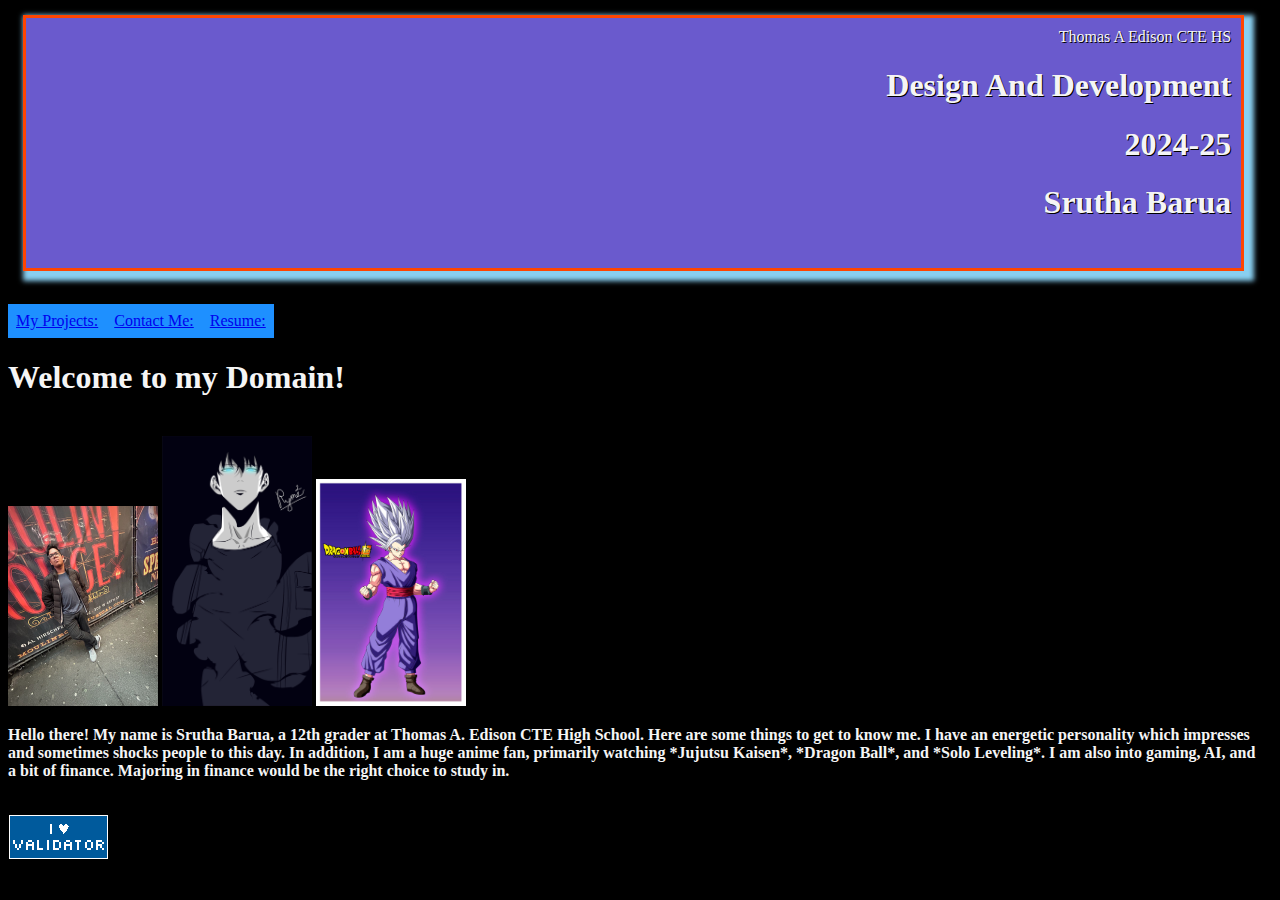
==== index.html @ b8df1344 "Update index.html" ====
<!DOCTYPE html>
<html lang="en">
  <head>
    <title>Srutha Barua's Senior Portfolio</title>
    <link href="style.css" rel="stylesheet" type="text/css">
  </head>
  <body style="background-color:black;">
    <div class="banner">Thomas A Edison CTE HS
      <h1>Design And Development</h1>
      <h1>2024-25</h1>
      <h1>Srutha Barua</h1>
    </div>
    <br>
    <nav class="navbar">
      <ul>
        <li><a href="myprojects.html">My Projects:</a></li>
        <li><a href="contactme.html">Contact Me:</a></li>
        <li><a href="Srutha-Barua-College-Resume-2.pdf">Resume:</a></li>
      </ul>
    </nav>
    <h1>Welcome to my Domain!</h1>
    <br>
    <img src="IMG_0758.jpg" style="width:150px;" alt="Personal photo"> 
    <img src="sung_jin_woo_by_rgagah18_ddpzei3-fullview.jpg" style="width:150px;" alt="Artwork of Sung Jin Woo">
    <img src="beast_gohan_dbssh_by_cdzdbzgoku_dfc3py8-fullview.jpg" id="logo" style="width:150px;" alt="Artwork of Beast Gohan"> 
    <p><b>Hello there! My name is Srutha Barua, a 12th grader at Thomas A. Edison CTE High School. Here are some things to get to know me. I have an energetic personality which impresses and sometimes shocks people to this day. In addition, I am a huge anime fan, primarily watching *Jujutsu Kaisen*, *Dragon Ball*, and *Solo Leveling*. I am also into gaming, AI, and a bit of finance. Majoring in finance would be the right choice to study in.</b></p>
    <br>
    <img src=I_heart_validator_lg.png>
  </body>
</html>
---- style.css ----
html{
  height: 99%;
  width: 99%;
  color: #f50000;
}
.banner{
  background-color: #6a5acd;
  margin: 15px;
  padding: 10px;
  border: 3px solid #FF4500;
  box-shadow: 5px 5px 5px 5px #89CFF0 ;
  outline:10px 10px red groove;
  text-transform: capitalize;
  text-shadow:1px 1px #000000;
  font-family:cursive;
  height:230px;
  text-align: right;
  text-size-adjust: 48px;
}
body{
  color: #F5F5F5;
  size: 40px;
}
ul {
  list-style-type: none;
  margin: 0;
  padding: 0;
  overflow: hidden;
}

li {
  float: left;
}

li a {
  display: block;
  padding: 8px;
  background-color: #1E90FF;
}
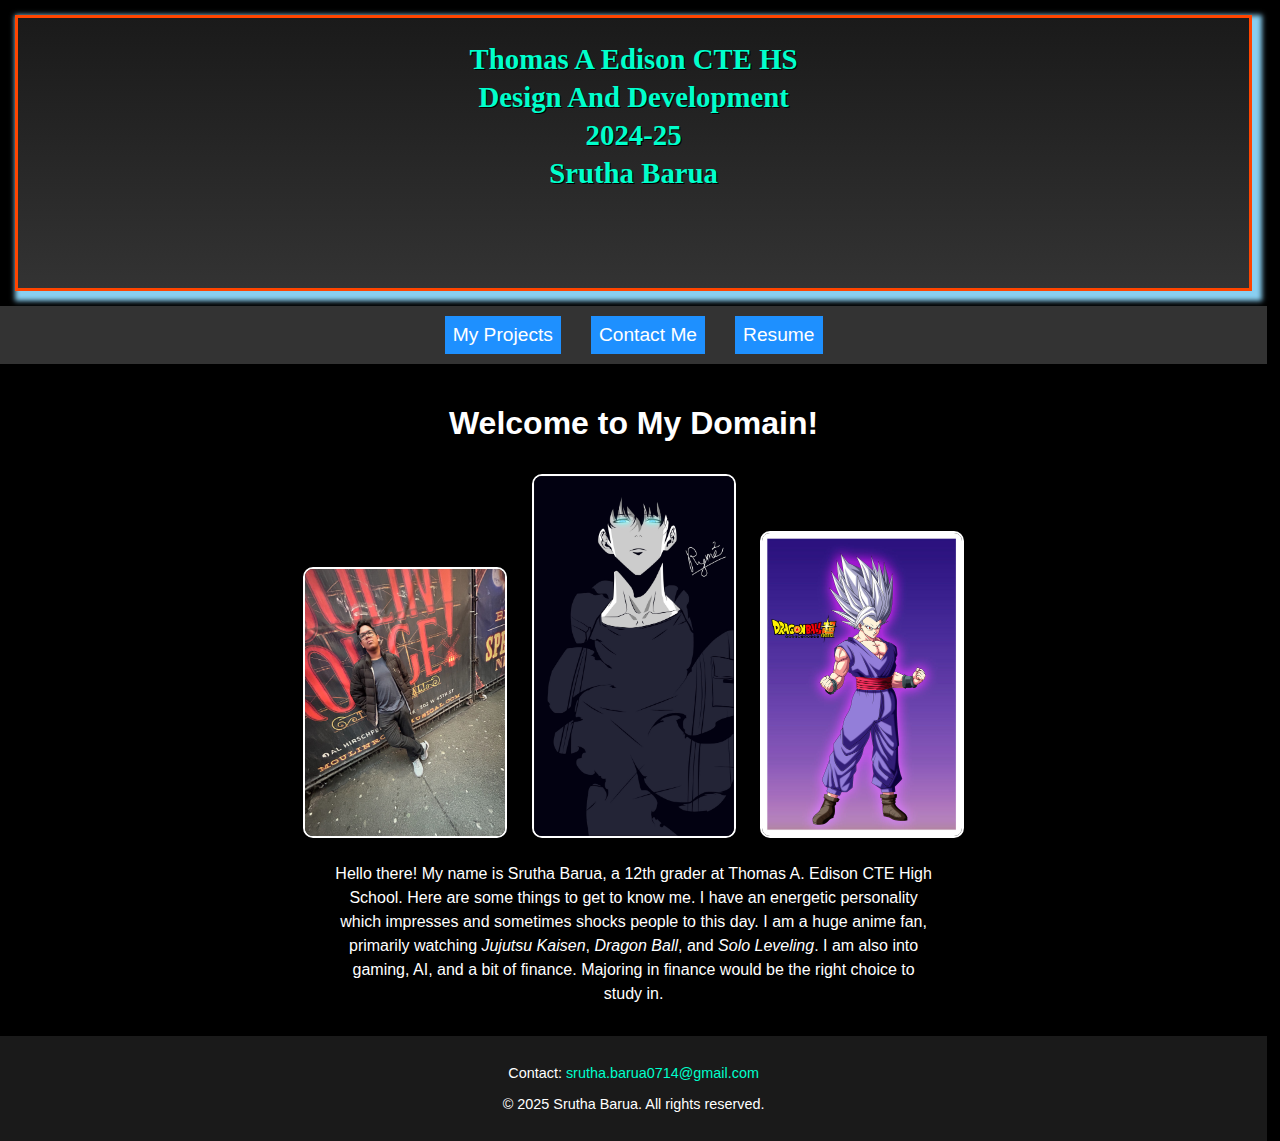
==== commit 3813b07d: "Update index.html" ====
--- a/index.html
+++ b/index.html
@@ -1,30 +1,148 @@
 <!DOCTYPE html>
 <html lang="en">
-  <head>
-    <title>Srutha Barua's Senior Portfolio</title>
-    <link href="style.css" rel="stylesheet" type="text/css">
-  </head>
-  <body style="background-color:black;">
-    <div class="banner">Thomas A Edison CTE HS
-      <h1>Design And Development</h1>
-      <h1>2024-25</h1>
-      <h1>Srutha Barua</h1>
-    </div>
-    <br>
-    <nav class="navbar">
-      <ul>
-        <li><a href="myprojects.html">My Projects:</a></li>
-        <li><a href="contactme.html">Contact Me:</a></li>
-        <li><a href="Srutha-Barua-College-Resume-2.pdf">Resume:</a></li>
-      </ul>
-    </nav>
-    <h1>Welcome to my Domain!</h1>
-    <br>
-    <img src="IMG_0758.jpg" style="width:150px;" alt="Personal photo"> 
-    <img src="sung_jin_woo_by_rgagah18_ddpzei3-fullview.jpg" style="width:150px;" alt="Artwork of Sung Jin Woo">
-    <img src="beast_gohan_dbssh_by_cdzdbzgoku_dfc3py8-fullview.jpg" id="logo" style="width:150px;" alt="Artwork of Beast Gohan"> 
-    <p><b>Hello there! My name is Srutha Barua, a 12th grader at Thomas A. Edison CTE High School. Here are some things to get to know me. I have an energetic personality which impresses and sometimes shocks people to this day. In addition, I am a huge anime fan, primarily watching *Jujutsu Kaisen*, *Dragon Ball*, and *Solo Leveling*. I am also into gaming, AI, and a bit of finance. Majoring in finance would be the right choice to study in.</b></p>
-    <br>
-    <img src=I_heart_validator_lg.png>
-  </body>
+<head>
+  <meta charset="UTF-8">
+  <meta name="viewport" content="width=device-width, initial-scale=1.0">
+  <title>Srutha Barua's Senior Portfolio</title>
+  <link href="style.css" rel="stylesheet" type="text/css">
+  <style>
+    /* General Styling */
+    body {
+      background-color: black;
+      color: white;
+      font-family: Arial, sans-serif;
+      margin: 0;
+      padding: 0;
+    }
+
+    /* Banner Section */
+    .banner {
+      text-align: center;
+      padding: 20px;
+      background: linear-gradient(to bottom, #1a1a1a, #333333);
+      color: #00ffcc;
+    }
+    .banner h1 {
+      margin: 5px;
+      font-size: 1.8rem;
+    }
+
+    /* Navbar Styling */
+    .navbar ul {
+      list-style-type: none;
+      padding: 10px 0;
+      margin: 0;
+      background-color: #333333;
+      display: flex;
+      justify-content: center;
+    }
+    .navbar ul li {
+      margin: 0 15px;
+    }
+    .navbar ul li a {
+      color: white;
+      text-decoration: none;
+      font-size: 1.2rem;
+      transition: color 0.3s ease;
+    }
+    .navbar ul li a:hover {
+      color: #00ffcc;
+    }
+
+    /* Main Content */
+    .main-content {
+      text-align: center;
+      padding: 20px;
+    }
+    .main-content img {
+      width: 200px;
+      height: auto;
+      margin: 10px;
+      border: 2px solid white;
+      border-radius: 10px;
+      transition: transform 0.3s ease;
+    }
+    .main-content img:hover {
+      transform: scale(1.1);
+    }
+    .main-content p {
+      font-size: 1rem;
+      line-height: 1.5;
+      max-width: 600px;
+      margin: 10px auto;
+    }
+
+    /* Footer Section */
+    footer {
+      background-color: #1a1a1a;
+      color: white;
+      text-align: center;
+      padding: 15px 0;
+      font-size: 0.9rem;
+    }
+    footer a {
+      color: #00ffcc;
+      text-decoration: none;
+    }
+    footer a:hover {
+      text-decoration: underline;
+    }
+
+    /* Responsive Design */
+    @media screen and (max-width: 600px) {
+      .navbar ul {
+        flex-direction: column;
+      }
+      .navbar ul li {
+        margin: 10px 0;
+      }
+      .main-content img {
+        width: 150px;
+      }
+      .banner h1 {
+        font-size: 1.5rem;
+      }
+    }
+  </style>
+</head>
+<body>
+  <!-- Banner Section -->
+  <div class="banner">
+    <h1>Thomas A Edison CTE HS</h1>
+    <h1>Design And Development</h1>
+    <h1>2024-25</h1>
+    <h1>Srutha Barua</h1>
+  </div>
+
+  <!-- Navbar Section -->
+  <nav class="navbar">
+    <ul>
+      <li><a href="myprojects.html">My Projects</a></li>
+      <li><a href="contactme.html">Contact Me</a></li>
+      <li><a href="Srutha-Barua-College-Resume-2.pdf" target="_blank">Resume</a></li>
+    </ul>
+  </nav>
+
+  <!-- Main Content Section -->
+  <div class="main-content">
+    <h1>Welcome to My Domain!</h1>
+    <img src="IMG_0758.jpg" alt="Personal photo">
+    <img src="sung_jin_woo_by_rgagah18_ddpzei3-fullview.jpg" alt="Artwork of Sung Jin Woo">
+    <img src="beast_gohan_dbssh_by_cdzdbzgoku_dfc3py8-fullview.jpg" alt="Artwork of Beast Gohan">
+    <p>
+      Hello there! My name is Srutha Barua, a 12th grader at Thomas A. Edison CTE High School.
+      Here are some things to get to know me. I have an energetic personality which impresses 
+      and sometimes shocks people to this day. I am a huge anime fan, primarily watching 
+      <em>Jujutsu Kaisen</em>, <em>Dragon Ball</em>, and <em>Solo Leveling</em>. 
+      I am also into gaming, AI, and a bit of finance. Majoring in finance would be the 
+      right choice to study in.
+    </p>
+  </div>
+
+  <!-- Footer Section -->
+  <footer>
+    <p>Contact: <a href="mailto:srutha.barua0714@gmail.com">srutha.barua0714@gmail.com</a></p>
+    <p>&copy; 2025 Srutha Barua. All rights reserved.</p>
+  </footer>
+</body>
 </html>
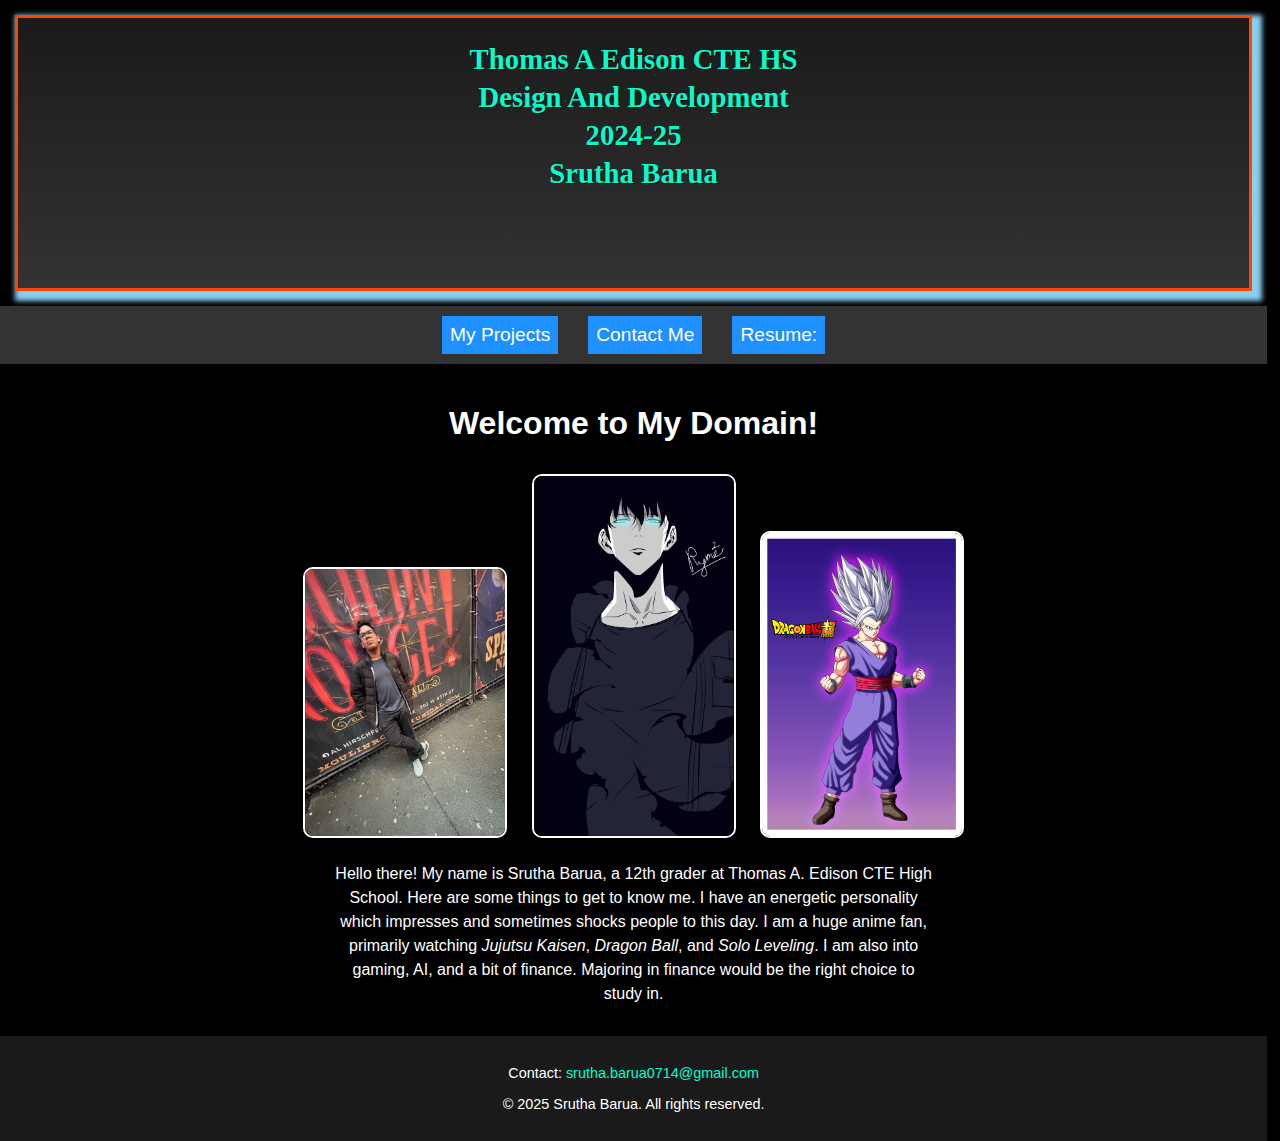
==== commit 6974f217: "Update index.html" ====
--- a/index.html
+++ b/index.html
@@ -119,7 +119,7 @@
     <ul>
       <li><a href="myprojects.html">My Projects</a></li>
       <li><a href="contactme.html">Contact Me</a></li>
-      <li><a href="Srutha-Barua-College-Resume-2.pdf" target="_blank">Resume</a></li>
+      <li><a href="Srutha%20Barua%20-%20College%20Resume%20(2).pdf" target="_blank">Resume:</a></li>
     </ul>
   </nav>
 
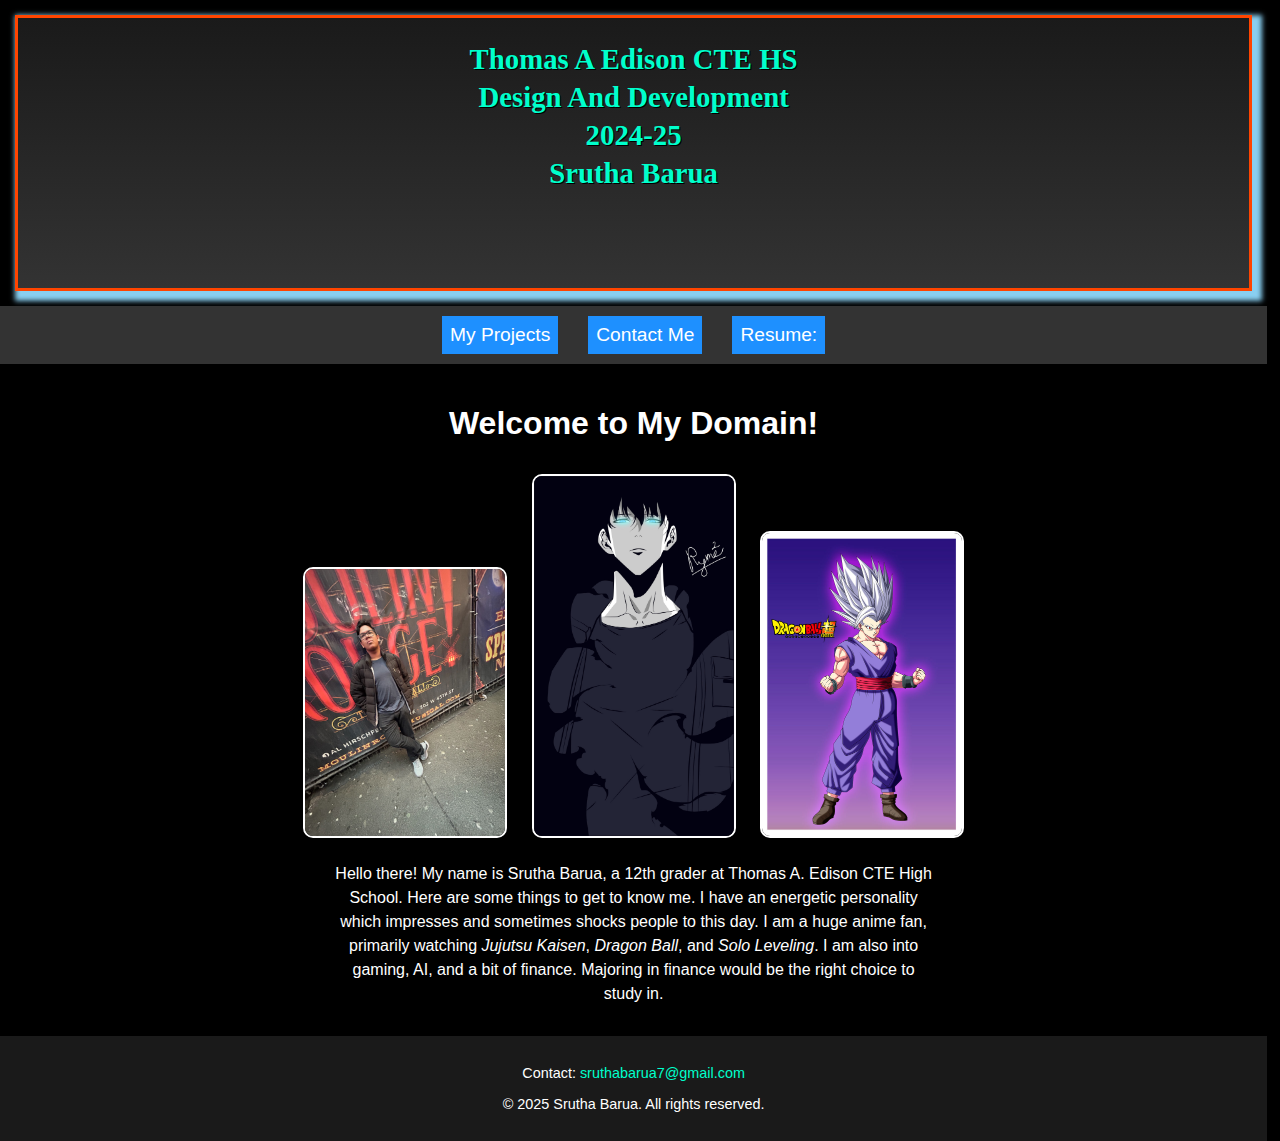
==== commit 93426bcf: "Update index.html" ====
--- a/index.html
+++ b/index.html
@@ -6,7 +6,7 @@
   <title>Srutha Barua's Senior Portfolio</title>
   <link href="style.css" rel="stylesheet" type="text/css">
   <style>
-    /* General Styling */
+    
     body {
       background-color: black;
       color: white;
@@ -15,7 +15,7 @@
       padding: 0;
     }
 
-    /* Banner Section */
+    
     .banner {
       text-align: center;
       padding: 20px;
@@ -27,7 +27,7 @@
       font-size: 1.8rem;
     }
 
-    /* Navbar Styling */
+    
     .navbar ul {
       list-style-type: none;
       padding: 10px 0;
@@ -49,7 +49,7 @@
       color: #00ffcc;
     }
 
-    /* Main Content */
+    
     .main-content {
       text-align: center;
       padding: 20px;
@@ -72,7 +72,7 @@
       margin: 10px auto;
     }
 
-    /* Footer Section */
+    
     footer {
       background-color: #1a1a1a;
       color: white;
@@ -88,7 +88,7 @@
       text-decoration: underline;
     }
 
-    /* Responsive Design */
+    
     @media screen and (max-width: 600px) {
       .navbar ul {
         flex-direction: column;
@@ -106,7 +106,7 @@
   </style>
 </head>
 <body>
-  <!-- Banner Section -->
+  
   <div class="banner">
     <h1>Thomas A Edison CTE HS</h1>
     <h1>Design And Development</h1>
@@ -114,7 +114,7 @@
     <h1>Srutha Barua</h1>
   </div>
 
-  <!-- Navbar Section -->
+  
   <nav class="navbar">
     <ul>
       <li><a href="myprojects.html">My Projects</a></li>
@@ -123,7 +123,7 @@
     </ul>
   </nav>
 
-  <!-- Main Content Section -->
+  
   <div class="main-content">
     <h1>Welcome to My Domain!</h1>
     <img src="IMG_0758.jpg" alt="Personal photo">
@@ -139,9 +139,9 @@
     </p>
   </div>
 
-  <!-- Footer Section -->
+  
   <footer>
-    <p>Contact: <a href="mailto:srutha.barua0714@gmail.com">srutha.barua0714@gmail.com</a></p>
+    <p>Contact: <a href="mailto:sruthabarua7@gmail.com">sruthabarua7@gmail.com</a></p>
     <p>&copy; 2025 Srutha Barua. All rights reserved.</p>
   </footer>
 </body>
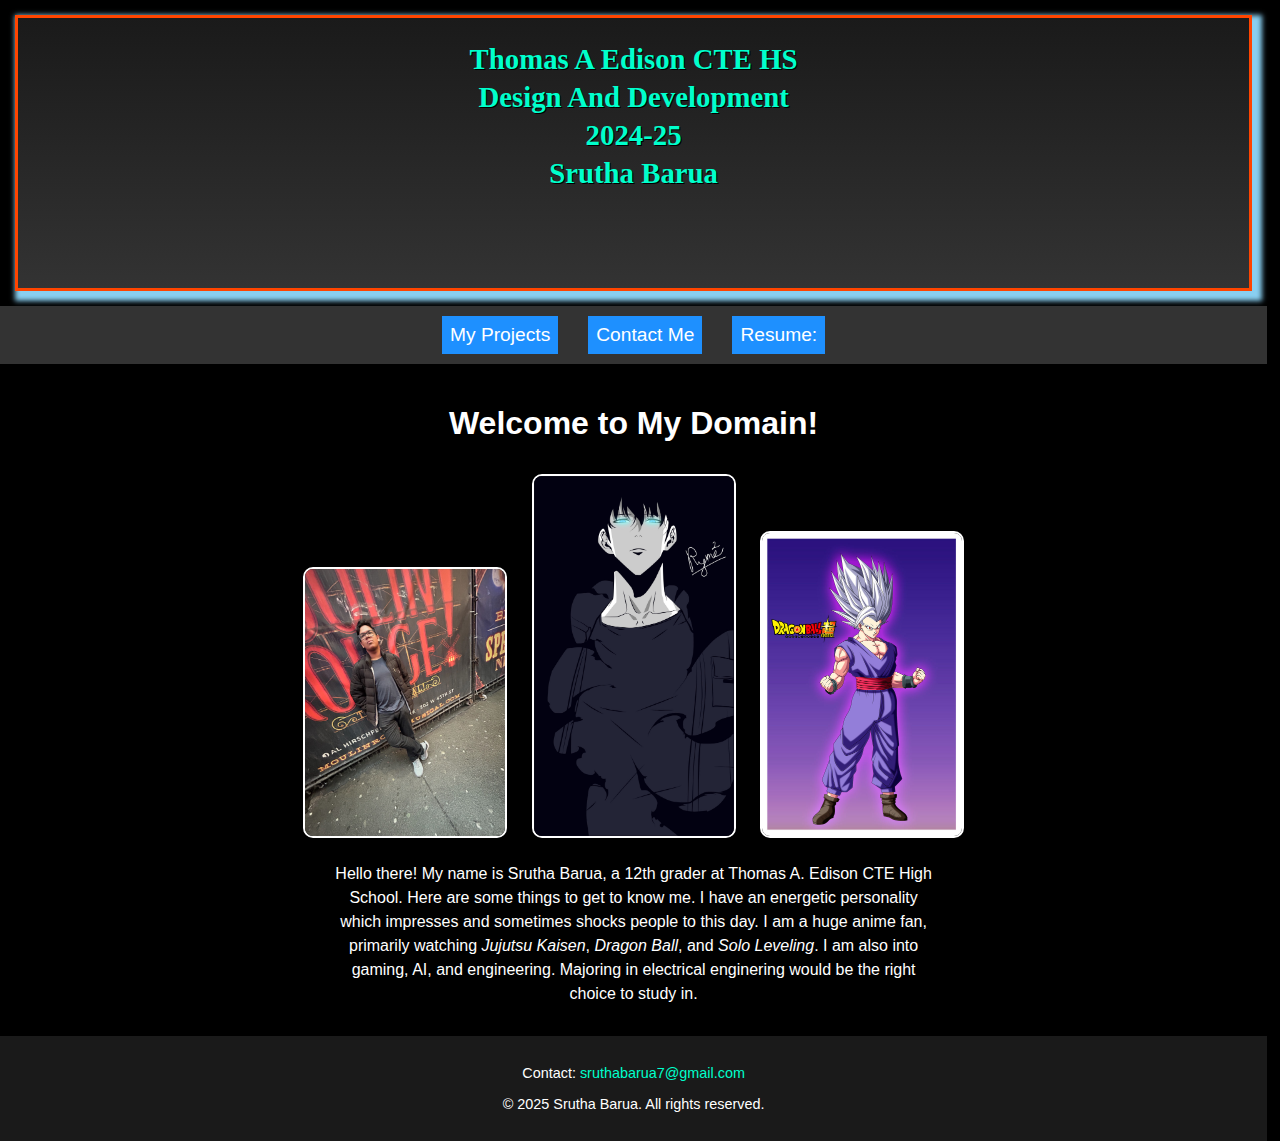
==== commit 986ec39e: "Update index.html" ====
--- a/index.html
+++ b/index.html
@@ -119,7 +119,7 @@
     <ul>
       <li><a href="myprojects.html">My Projects</a></li>
       <li><a href="contactme.html">Contact Me</a></li>
-      <li><a href="Srutha%20Barua%20-%20College%20Resume%20(2).pdf" target="_blank">Resume:</a></li>
+      <li><a href="Resume.pdf" target="_blank">Resume:</a></li>
     </ul>
   </nav>
 
@@ -134,7 +134,7 @@
       Here are some things to get to know me. I have an energetic personality which impresses 
       and sometimes shocks people to this day. I am a huge anime fan, primarily watching 
       <em>Jujutsu Kaisen</em>, <em>Dragon Ball</em>, and <em>Solo Leveling</em>. 
-      I am also into gaming, AI, and a bit of finance. Majoring in finance would be the 
+      I am also into gaming, AI, and engineering. Majoring in electrical enginering would be the 
       right choice to study in.
     </p>
   </div>
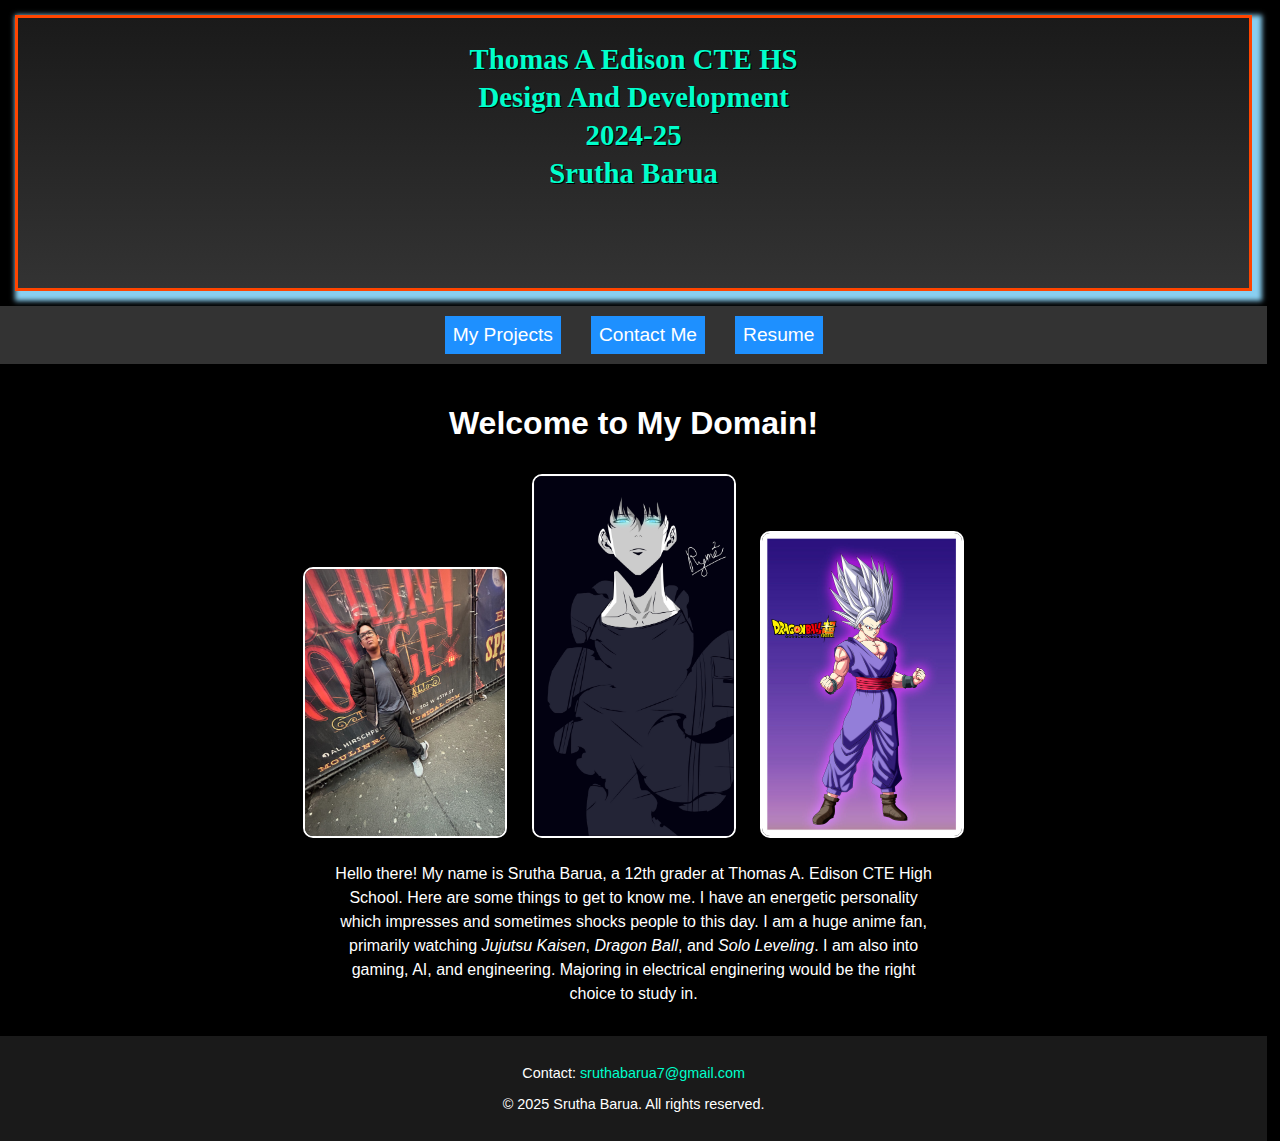
==== commit 4ea097a2: "Update index.html" ====
--- a/index.html
+++ b/index.html
@@ -119,7 +119,7 @@
     <ul>
       <li><a href="myprojects.html">My Projects</a></li>
       <li><a href="contactme.html">Contact Me</a></li>
-      <li><a href="Resume.pdf" target="_blank">Resume:</a></li>
+      <li><a href="Resume.pdf" target="_blank">Resume</a></li>
     </ul>
   </nav>
 
